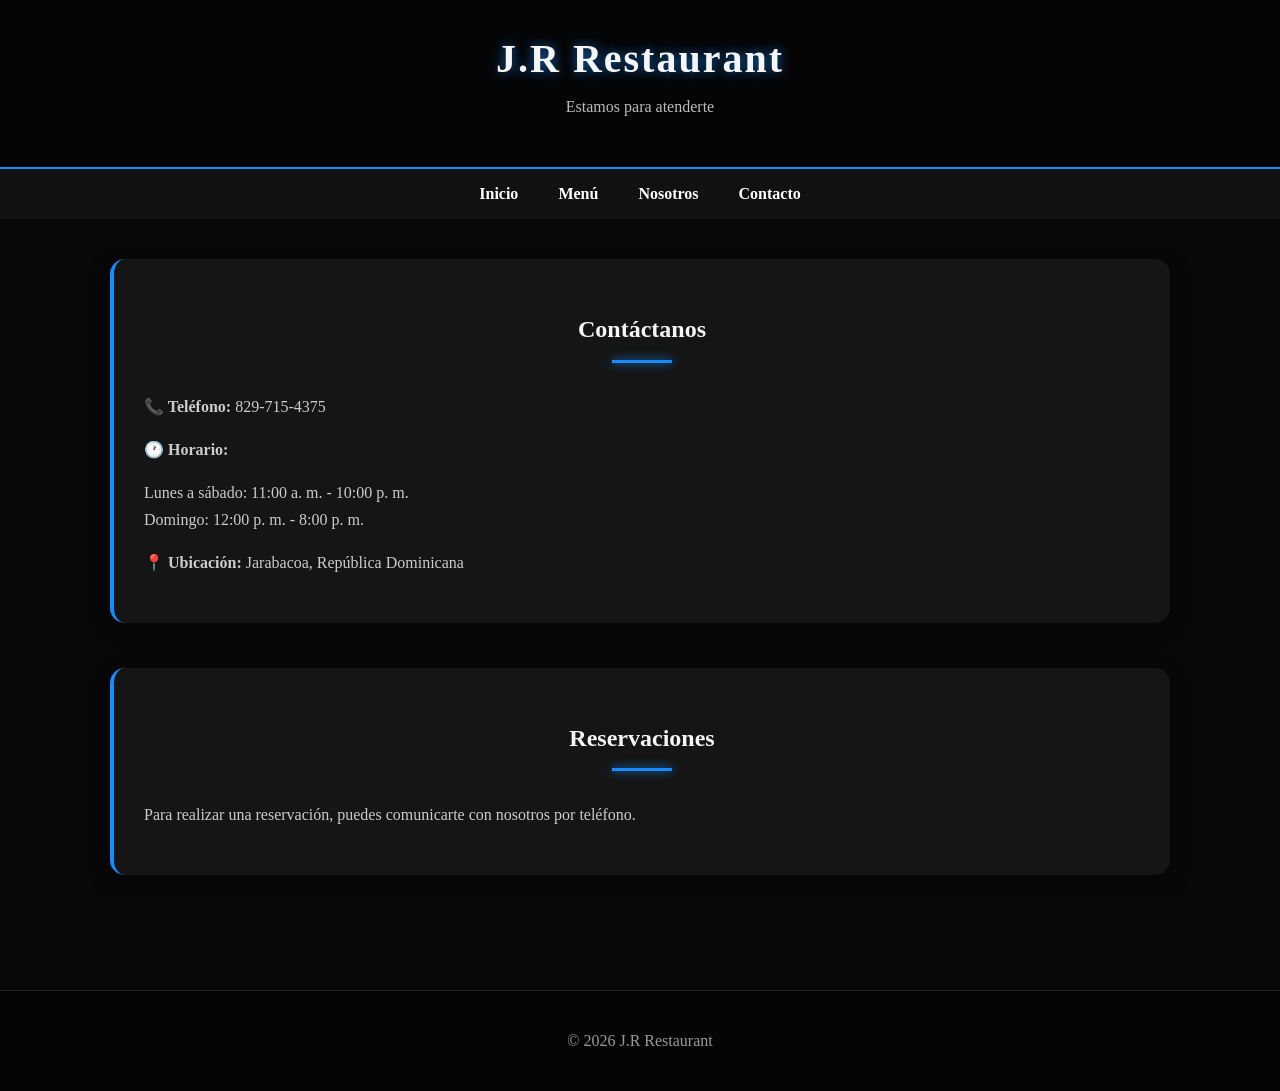
==== contacto.html @ 5a45f457 "Primera versión del restaurante" ====
<!DOCTYPE html>
<html lang="es">
<head>
    <meta charset="UTF-8">
    <meta name="viewport" content="width=device-width, initial-scale=1.0">
    <title>J.R Restaurant | Contacto</title>
    <link rel="stylesheet" href="css/style.css">
</head>

<body>

<header>
    <h1>J.R Restaurant</h1>
    <p>Estamos para atenderte</p>
</header>

<nav>
    <ul>
        <li><a href="index.html">Inicio</a></li>
        <li><a href="menu.html">Menú</a></li>
        <li><a href="nosotros.html">Nosotros</a></li>
        <li><a href="contacto.html">Contacto</a></li>
    </ul>
</nav>

<main>

    <section class="contacto">
        <h2>Contáctanos</h2>

        <p><strong>📞 Teléfono:</strong> 829-715-4375</p>

        <p><strong>🕐 Horario:</strong></p>
        <p>
            Lunes a sábado: 11:00 a. m. - 10:00 p. m.<br>
            Domingo: 12:00 p. m. - 8:00 p. m.
        </p>

        <p><strong>📍 Ubicación:</strong> Jarabacoa, República Dominicana</p>
    </section>

    <section class="contacto">
        <h2>Reservaciones</h2>

        <p>
            Para realizar una reservación, puedes comunicarte
            con nosotros por teléfono.
        </p>
    </section>

</main>

<footer>
    <p>© 2026 J.R Restaurant</p>
</footer>

</body>
</html>
---- css/style.css ----
* {
    box-sizing: border-box;
    scroll-behavior: smooth;
}

body {
    margin: 0;
    font-family: Georgia, serif;
    background: #080808;
    color: #f5f5f5;
}

/* ENCABEZADO */

header {
    background: #050505;
    text-align: center;
    padding: 35px 20px;
    border-bottom: 2px solid #168cff;
    box-shadow: 0 0 20px rgba(22, 140, 255, 0.25);
}

header h1 {
    margin: 0;
    font-size: 40px;
    letter-spacing: 2px;
    text-shadow: 0 0 12px rgba(22, 140, 255, 0.7);
}

header p {
    color: #bbbbbb;
}

/* NAVEGACIÓN */

nav {
    background: #111;
    padding: 16px;
    text-align: center;
}

nav ul {
    list-style: none;
    padding: 0;
    margin: 0;
}

nav li {
    display: inline-block;
    margin: 0 18px;
}

nav a {
    color: white;
    text-decoration: none;
    font-weight: bold;
    transition: 0.3s;
}

nav a:hover {
    color: #168cff;
    text-shadow: 0 0 8px #168cff;
}

/* CONTENIDO */

main {
    max-width: 1100px;
    margin: auto;
    padding: 40px 20px;
}

section {
    margin-bottom: 45px;
}

h2 {
    text-align: center;
    margin-bottom: 30px;
}

h2::after {
    content: "";
    display: block;
    width: 60px;
    height: 3px;
    background: #168cff;
    margin: 10px auto;
    box-shadow: 0 0 10px #168cff;
}

/* INICIO */

.hero {
    text-align: center;
    padding: 70px 25px;
    background: linear-gradient(135deg, #111, #181818);
    border-radius: 18px;
    border: 1px solid #292929;
    box-shadow: 0 0 25px rgba(22, 140, 255, 0.12);
}

.hero h2 {
    font-size: 36px;
}

.hero p {
    max-width: 700px;
    margin: auto auto 25px;
    color: #cccccc;
    line-height: 1.7;
}

/* BOTONES */

.boton {
    display: inline-block;
    background: #168cff;
    color: white;
    text-decoration: none;
    padding: 12px 25px;
    border-radius: 8px;
    font-weight: bold;
    transition: 0.3s;
}

.boton:hover {
    background: #0b75d1;
    box-shadow: 0 0 15px rgba(22, 140, 255, 0.6);
}

/* TARJETAS */

.tarjetas {
    display: flex;
    flex-wrap: wrap;
    justify-content: center;
    gap: 25px;
}

.tarjetas article {
    background: #151515;
    width: 300px;
    padding: 25px;
    border-radius: 15px;
    border: 1px solid #292929;
    text-align: center;
    transition: 0.3s;
}

.tarjetas article:hover {
    transform: translateY(-7px);
    border-color: #168cff;
    box-shadow: 0 0 20px rgba(22, 140, 255, 0.25);
}

.tarjetas h3 {
    color: #168cff;
}

.tarjetas p {
    color: #bbbbbb;
    line-height: 1.6;
}

/* PLATOS */

.platos {
    display: flex;
    flex-wrap: wrap;
    justify-content: center;
    gap: 25px;
}

.plato {
    background: #151515;
    width: 300px;
    padding: 15px;
    border-radius: 15px;
    border: 1px solid #292929;
    text-align: center;
    transition: 0.3s;
}

.plato:hover {
    transform: translateY(-8px);
    border-color: #168cff;
    box-shadow: 0 0 20px rgba(22, 140, 255, 0.35);
}

.plato img {
    width: 100%;
    height: 190px;
    object-fit: cover;
    border-radius: 10px;
}

.plato p {
    color: #bbbbbb;
    line-height: 1.5;
}

.plato strong {
    color: #168cff;
    font-size: 21px;
}

/* INFORMACIÓN Y CONTACTO */

.informacion,
.contacto,
.especial {
    background: #151515;
    padding: 30px;
    border-radius: 15px;
    border-left: 4px solid #168cff;
    line-height: 1.7;
    box-shadow: 0 5px 20px rgba(0, 0, 0, 0.4);
}

.informacion p,
.contacto p,
.especial p {
    color: #cccccc;
}

/* PIE DE PÁGINA */

footer {
    background: #050505;
    color: #999;
    text-align: center;
    padding: 25px;
    border-top: 1px solid #222;
    margin-top: 30px;
}

/* CELULARES */

@media (max-width: 600px) {

    header h1 {
        font-size: 30px;
    }

    nav li {
        display: block;
        margin: 12px 0;
    }

    .hero h2 {
        font-size: 28px;
    }

    .plato,
    .tarjetas article {
        width: 100%;
    }
}
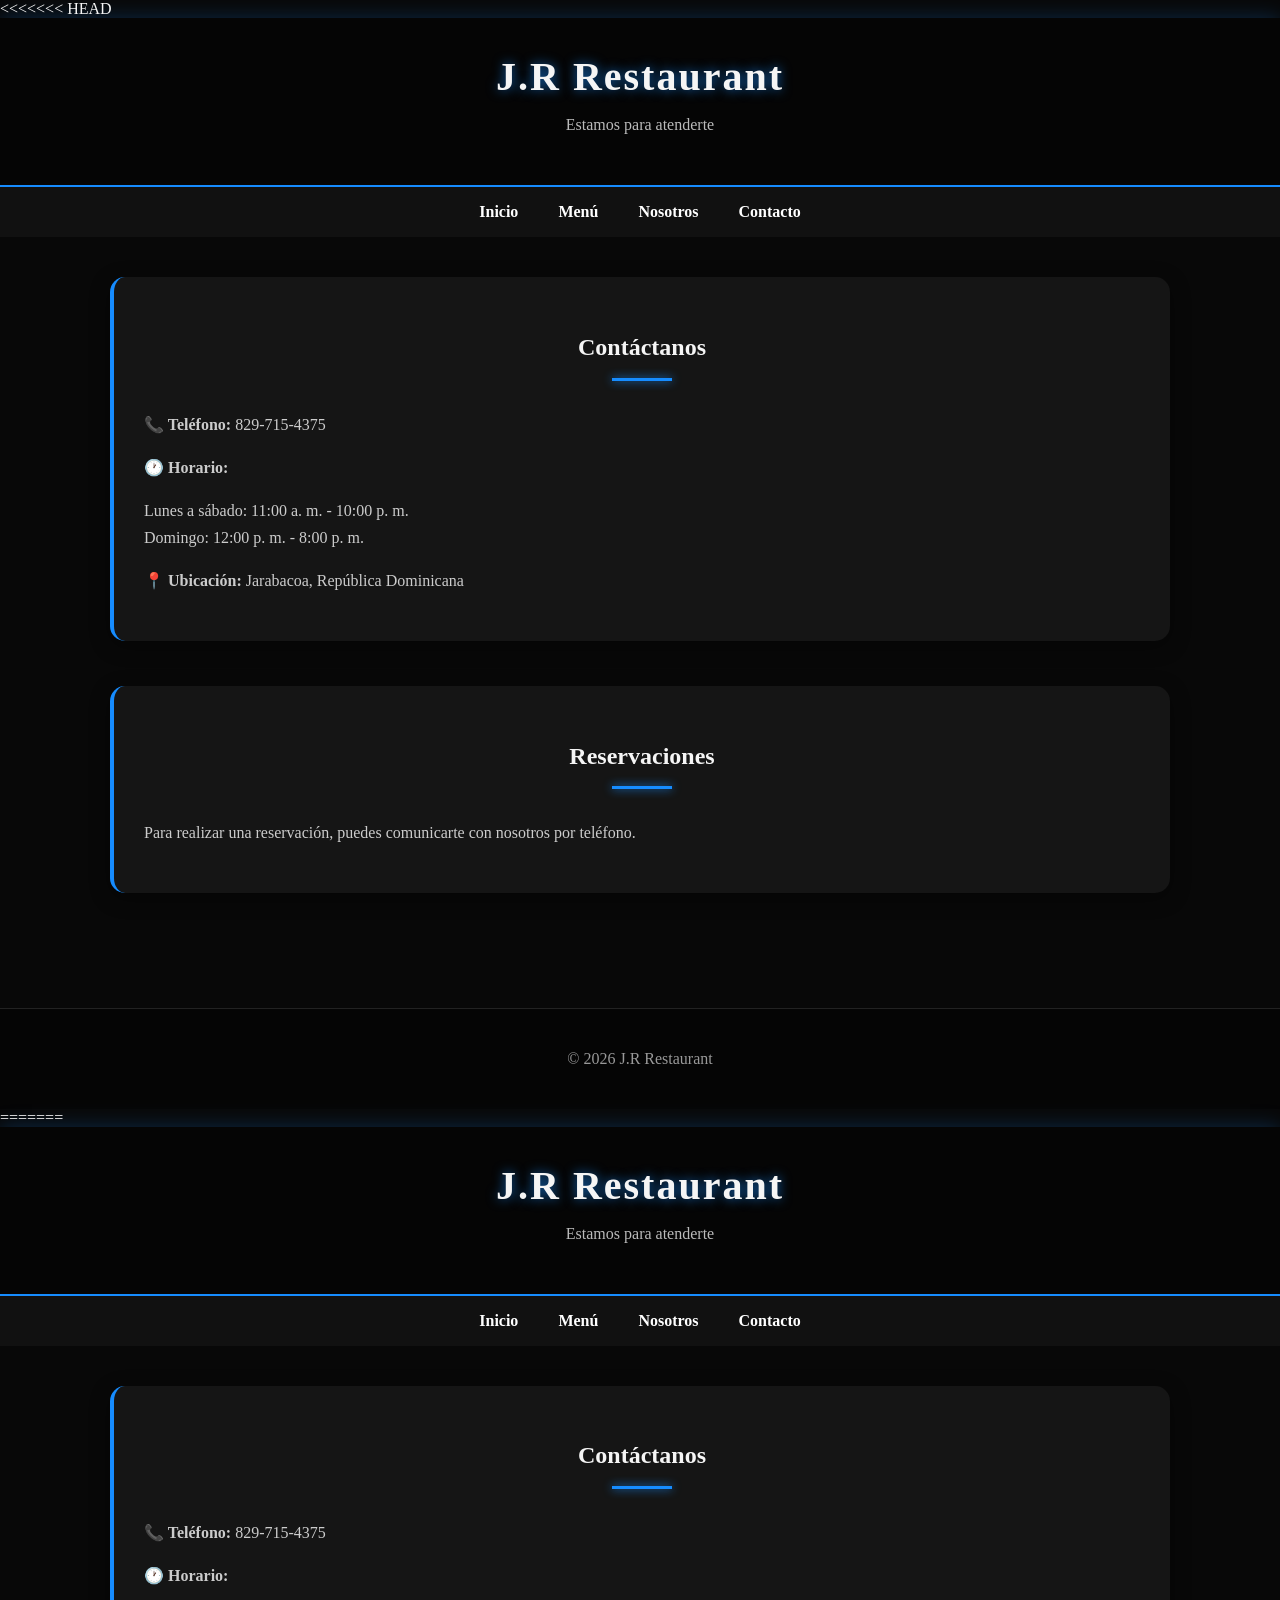
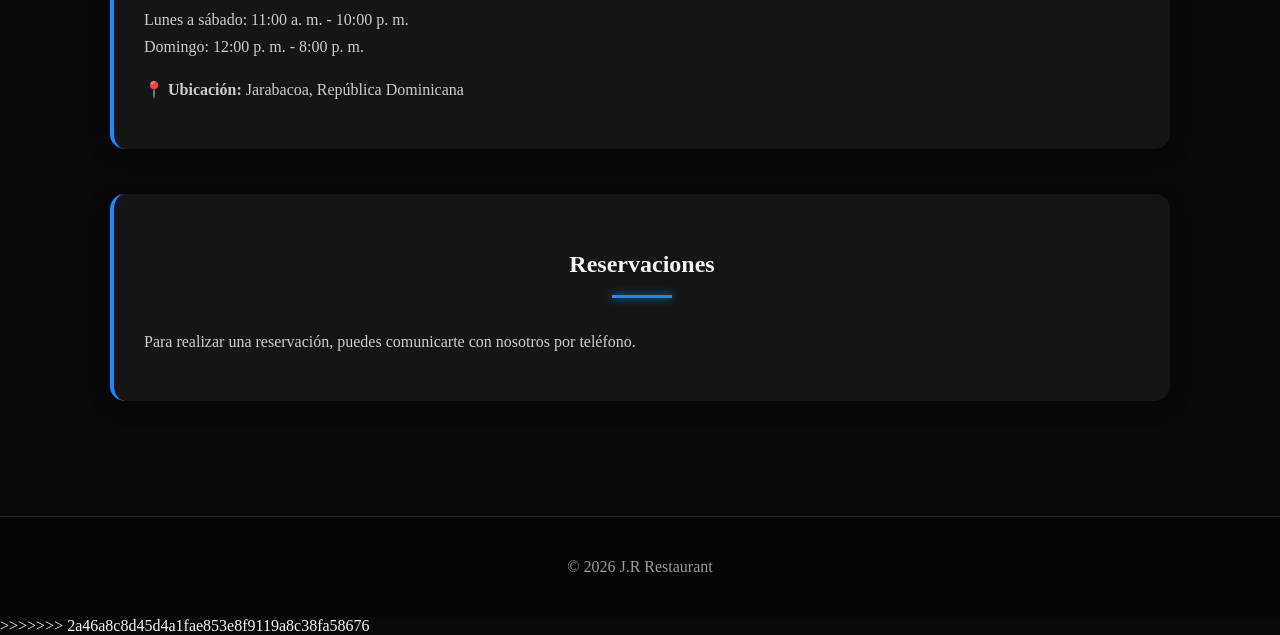
==== commit 539d586e: "Actualizacion de la pagina" ====
--- a/contacto.html
+++ b/contacto.html
@@ -1,3 +1,4 @@
+<<<<<<< HEAD
 <!DOCTYPE html>
 <html lang="es">
 <head>
@@ -55,4 +56,63 @@
 </footer>
 
 </body>
+=======
+<!DOCTYPE html>
+<html lang="es">
+<head>
+    <meta charset="UTF-8">
+    <meta name="viewport" content="width=device-width, initial-scale=1.0">
+    <title>J.R Restaurant | Contacto</title>
+    <link rel="stylesheet" href="css/style.css">
+</head>
+
+<body>
+
+<header>
+    <h1>J.R Restaurant</h1>
+    <p>Estamos para atenderte</p>
+</header>
+
+<nav>
+    <ul>
+        <li><a href="index.html">Inicio</a></li>
+        <li><a href="menu.html">Menú</a></li>
+        <li><a href="nosotros.html">Nosotros</a></li>
+        <li><a href="contacto.html">Contacto</a></li>
+    </ul>
+</nav>
+
+<main>
+
+    <section class="contacto">
+        <h2>Contáctanos</h2>
+
+        <p><strong>📞 Teléfono:</strong> 829-715-4375</p>
+
+        <p><strong>🕐 Horario:</strong></p>
+        <p>
+            Lunes a sábado: 11:00 a. m. - 10:00 p. m.<br>
+            Domingo: 12:00 p. m. - 8:00 p. m.
+        </p>
+
+        <p><strong>📍 Ubicación:</strong> Jarabacoa, República Dominicana</p>
+    </section>
+
+    <section class="contacto">
+        <h2>Reservaciones</h2>
+
+        <p>
+            Para realizar una reservación, puedes comunicarte
+            con nosotros por teléfono.
+        </p>
+    </section>
+
+</main>
+
+<footer>
+    <p>© 2026 J.R Restaurant</p>
+</footer>
+
+</body>
+>>>>>>> 2a46a8c8d45d4a1fae853e8f9119a8c38fa58676
 </html>
